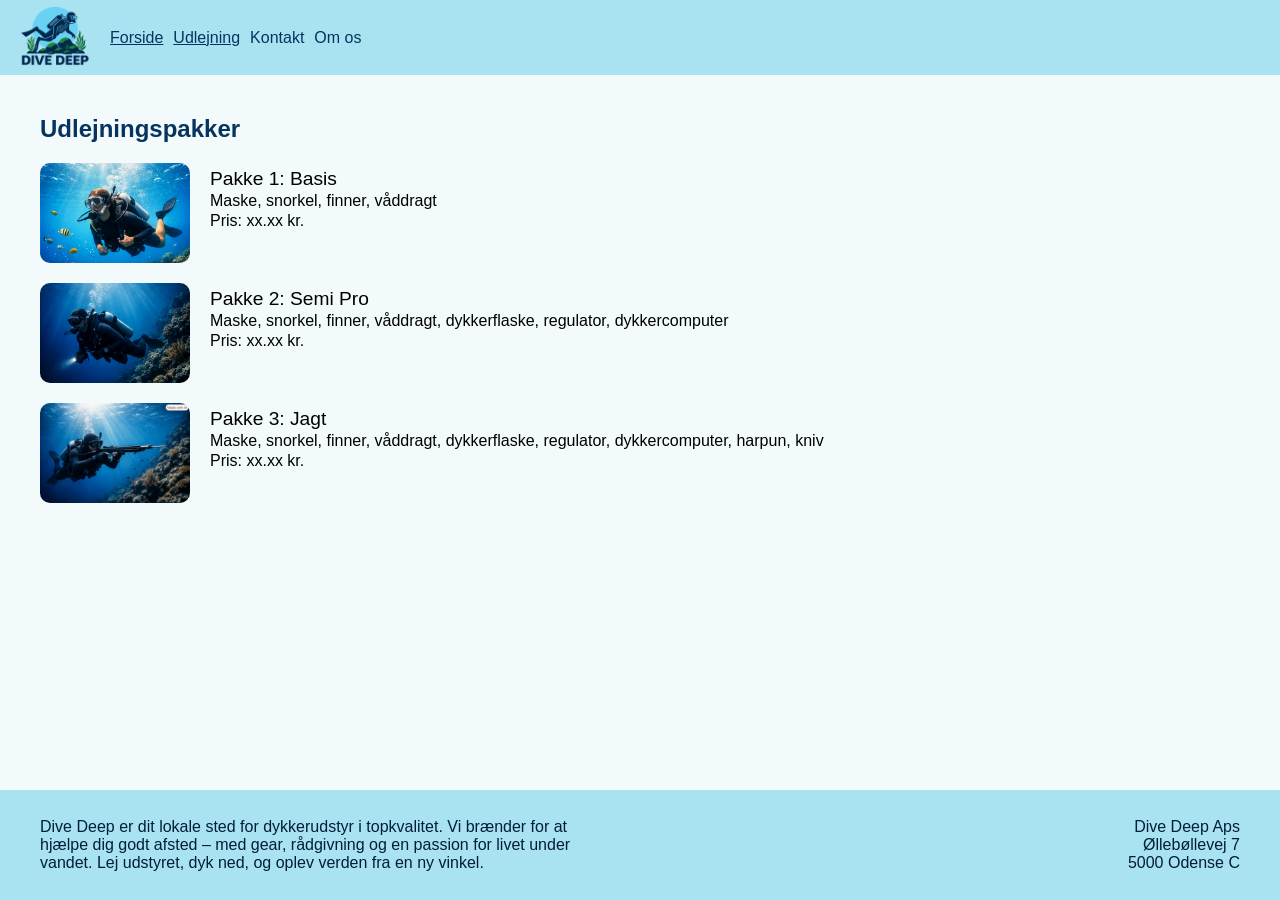
==== categories.html @ 1c12411a "categories page, further styling Co-authored-by: Mathias Sørensen <matrxy@users.noreply.github.com> " ====
<!DOCTYPE html>
<html lang="en">

<head>
    <link rel="stylesheet" href="./stylesheet.css">
    <meta charset="UTF-8">
    <meta name="viewport" content="width=device-width, initial-scale=1.0">
    <title>Dive Deep</title>
</head>

<body>
    <header>
        <a href="./index.html">
            <img src="./assets/transparent_logo.png">
        </a>

        <nav>
            <a href="./index.html">Forside</a>
            <a href="./categories.html">Udlejning</a>
            <a>Kontakt</a>
            <a>Om os</a>
        </nav>
    </header>

    <main class="categories">
        <h2>Udlejningspakker</h2>
        <section>
            <div class="package">
                <img src="./assets/BeginnerDiver.png">
                <div>
                    <span>
                        Pakke 1: Basis
                    </span>
                    <span>
                        Maske, snorkel, finner, våddragt
                    </span>
                    <span>
                        Pris: xx.xx kr.
                    </span>
                </div>
            </div>
            <div class="package">
                <img src="./assets/SemiProDiver.png">
                <div>
                    <span>
                        Pakke 2: Semi Pro
                    </span>
                    <span>
                        Maske, snorkel, finner, våddragt, dykkerflaske, regulator, dykkercomputer
                    </span>
                    <span>
                        Pris: xx.xx kr.
                    </span>
                </div>
            </div>
            <div class="package">
                <img src="./assets/HunterDiver.png">
                <div>
                    <span>
                        Pakke 3: Jagt
                    </span>
                    <span>
                        Maske, snorkel, finner, våddragt, dykkerflaske, regulator, dykkercomputer, harpun, kniv
                    </span>
                    <span>
                        Pris: xx.xx kr.
                    </span>
                </div>
            </div>
        </section>
    </main>



    <footer>
        <div>
            <p>
                Dive Deep er dit lokale sted for dykkerudstyr i topkvalitet. Vi brænder for at hjælpe dig godt afsted –
                med gear, rådgivning og en passion for livet under vandet. Lej udstyret, dyk ned, og oplev verden fra en
                ny vinkel.
            </p>
        </div>

        <div>
            <span>Dive Deep Aps</span>
            <span>Øllebøllevej 7</span>
            <span>5000 Odense C</span>
        </div>
    </footer>
</body>

</html>
---- stylesheet.css ----
:root {
  /* Brand */
  --color-primary: #06345F;        /* Primary, navigation, headings */
  --color-primary-hover: #0B4B78;  /* Hover / secondary primary */
  --color-accent: #59C3E2;         /* Buttons, links, active states */

  /* Surfaces */
  --color-background: #F3FAFC;     /* Primary page background */
  --color-surface: #FFFFFF;
  --color-surface-alt: #E2F3F6;    /* Cards / secondary surfaces */
    
  /* Text */
  --color-text: #021E38;           /* Very dark text / dark UI */
  --color-text-secondary: #496879; /* Secondary text */

  /* Semantic */
  --color-success: #25864D;        /* Success, positive states, accents */
  --color-success-light: #42A45D;  /* Hover/highlight for green */

  /* Decorative */
  --color-ocean: #59C3E2;
  --color-ocean-light: #A9E3F2;    /* Highlights, badges, graphics */
}

body {
    display: flex;
    flex-direction: column;
    font-family: Arial, Helvetica, sans-serif;
    background-color: var(--color-background);
}

h1 {
    color: var(--color-primary);
}

h2 {
    color: var(--color-primary);
}

h3 {
    color: var(--color-primary);
}

body {
    box-sizing: border-box;
    margin: 0;
    min-height: 100vh;

}

header {
    width: 100%;
    height: 75px;
    background: var(--color-ocean-light);
    display: flex;
    align-items: center;
    gap: 10px;
}

header > a {
    padding-left: 10px;
}

header > a > img {
    height: 60px;
}

header > nav {
    display: flex;
    gap: 10px;
}

header > nav > a {
    color: var(--color-primary);
}

header > nav > a:hover {
    color: var(--color-primary-hover);
    cursor: pointer;
}

footer {
    width: 100%;
    height: 80px;
    margin-top: auto;
    display: flex;
    background-color: var(--color-ocean-light);
    padding: 15px 0px;
} 

footer > div {
    padding: 0px 40px;
    width: 50%;
    display: flex;
    flex-direction: column;
    justify-content: center;
    color: var(--color-text);
}

footer > div:last-child {
    text-align: right;
}

.home {
    background-image: url("./assets/diverguy.png");
    background-repeat: no-repeat;
    background-size: cover;
    background-position: center;
    width: 100%;
    height: calc(100vh - 75px - 80px);
}

.categories {
    display: flex;
    flex-direction: column;
    padding: 20px 40px;

}

.categories > section {
    display : flex;
    flex-direction: column;
    gap: 20px;

}

.package {
    display: flex;
    gap: 20px;

}

.package > img {
    width: 150px;
    height: 100px;
    object-fit: cover;
    border-radius: 10px;
    
}

.package > div {
    display: flex;
    flex-direction: column;
    gap: 2px;
    padding: 5px 0px;
}

.package span:first-child {
    font-size: larger;
}

main {
    flex: 1;
}
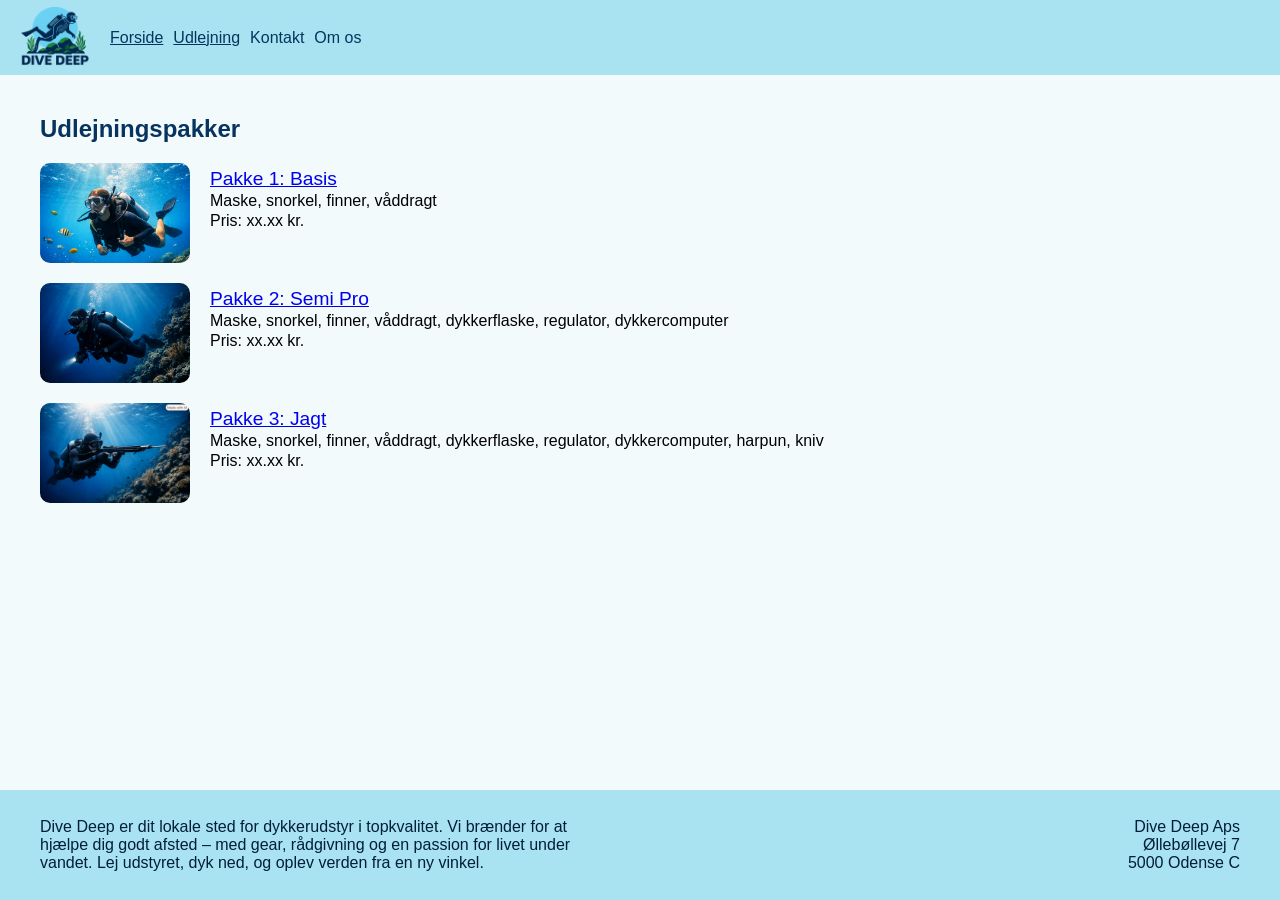
==== commit a992fbd4: "Details page Co-authored-by: Mathias Sørensen <matrxy@users.noreply.github.com> Co-authored-by: Pete" ====
--- a/categories.html
+++ b/categories.html
@@ -29,7 +29,7 @@
                 <img src="./assets/BeginnerDiver.png">
                 <div>
                     <span>
-                        Pakke 1: Basis
+                        <a href="details.html">Pakke 1: Basis</a>
                     </span>
                     <span>
                         Maske, snorkel, finner, våddragt
@@ -43,7 +43,7 @@
                 <img src="./assets/SemiProDiver.png">
                 <div>
                     <span>
-                        Pakke 2: Semi Pro
+                        <a href="details.html">Pakke 2: Semi Pro</a>
                     </span>
                     <span>
                         Maske, snorkel, finner, våddragt, dykkerflaske, regulator, dykkercomputer
@@ -57,7 +57,7 @@
                 <img src="./assets/HunterDiver.png">
                 <div>
                     <span>
-                        Pakke 3: Jagt
+                        <a href="details.html">Pakke 3: Jagt</a>
                     </span>
                     <span>
                         Maske, snorkel, finner, våddragt, dykkerflaske, regulator, dykkercomputer, harpun, kniv
--- a/stylesheet.css
+++ b/stylesheet.css
@@ -1,25 +1,35 @@
 :root {
-  /* Brand */
-  --color-primary: #06345F;        /* Primary, navigation, headings */
-  --color-primary-hover: #0B4B78;  /* Hover / secondary primary */
-  --color-accent: #59C3E2;         /* Buttons, links, active states */
+    /* Brand */
+    --color-primary: #06345F;
+    /* Primary, navigation, headings */
+    --color-primary-hover: #0B4B78;
+    /* Hover / secondary primary */
+    --color-accent: #59C3E2;
+    /* Buttons, links, active states */
 
-  /* Surfaces */
-  --color-background: #F3FAFC;     /* Primary page background */
-  --color-surface: #FFFFFF;
-  --color-surface-alt: #E2F3F6;    /* Cards / secondary surfaces */
-    
-  /* Text */
-  --color-text: #021E38;           /* Very dark text / dark UI */
-  --color-text-secondary: #496879; /* Secondary text */
+    /* Surfaces */
+    --color-background: #F3FAFC;
+    /* Primary page background */
+    --color-surface: #FFFFFF;
+    --color-surface-alt: #E2F3F6;
+    /* Cards / secondary surfaces */
 
-  /* Semantic */
-  --color-success: #25864D;        /* Success, positive states, accents */
-  --color-success-light: #42A45D;  /* Hover/highlight for green */
+    /* Text */
+    --color-text: #021E38;
+    /* Very dark text / dark UI */
+    --color-text-secondary: #496879;
+    /* Secondary text */
 
-  /* Decorative */
-  --color-ocean: #59C3E2;
-  --color-ocean-light: #A9E3F2;    /* Highlights, badges, graphics */
+    /* Semantic */
+    --color-success: #25864D;
+    /* Success, positive states, accents */
+    --color-success-light: #42A45D;
+    /* Hover/highlight for green */
+
+    /* Decorative */
+    --color-ocean: #59C3E2;
+    --color-ocean-light: #A9E3F2;
+    /* Highlights, badges, graphics */
 }
 
 body {
@@ -57,24 +67,24 @@
     gap: 10px;
 }
 
-header > a {
+header>a {
     padding-left: 10px;
 }
 
-header > a > img {
+header>a>img {
     height: 60px;
 }
 
-header > nav {
+header>nav {
     display: flex;
     gap: 10px;
 }
 
-header > nav > a {
+header>nav>a {
     color: var(--color-primary);
 }
 
-header > nav > a:hover {
+header>nav>a:hover {
     color: var(--color-primary-hover);
     cursor: pointer;
 }
@@ -86,9 +96,9 @@
     display: flex;
     background-color: var(--color-ocean-light);
     padding: 15px 0px;
-} 
+}
 
-footer > div {
+footer>div {
     padding: 0px 40px;
     width: 50%;
     display: flex;
@@ -97,7 +107,7 @@
     color: var(--color-text);
 }
 
-footer > div:last-child {
+footer>div:last-child {
     text-align: right;
 }
 
@@ -117,11 +127,39 @@
 
 }
 
-.categories > section {
-    display : flex;
+.categories>section {
+    display: flex;
     flex-direction: column;
     gap: 20px;
 
+}
+
+.details {
+    display: flex;
+    flex-direction: column;
+    padding: 5px 40px;
+
+}
+
+.details>section {
+    display: flex;
+    flex-direction: row;
+    gap: 5px;
+}
+
+.details>section>div>button {
+    border-radius: 7px;
+    background-color: var(--color-ocean-light);
+    padding: 15px 20px;
+    font-size: 15px;
+    border: 2px solid var(--color-primary);
+    cursor: pointer;
+}
+
+.details>section>img {
+    object-fit: cover;
+    width: 30%;
+    padding: 5px 40px 5px 20px;
 }
 
 .package {
@@ -130,15 +168,15 @@
 
 }
 
-.package > img {
+.package>img {
     width: 150px;
     height: 100px;
     object-fit: cover;
     border-radius: 10px;
-    
+
 }
 
-.package > div {
+.package>div {
     display: flex;
     flex-direction: column;
     gap: 2px;
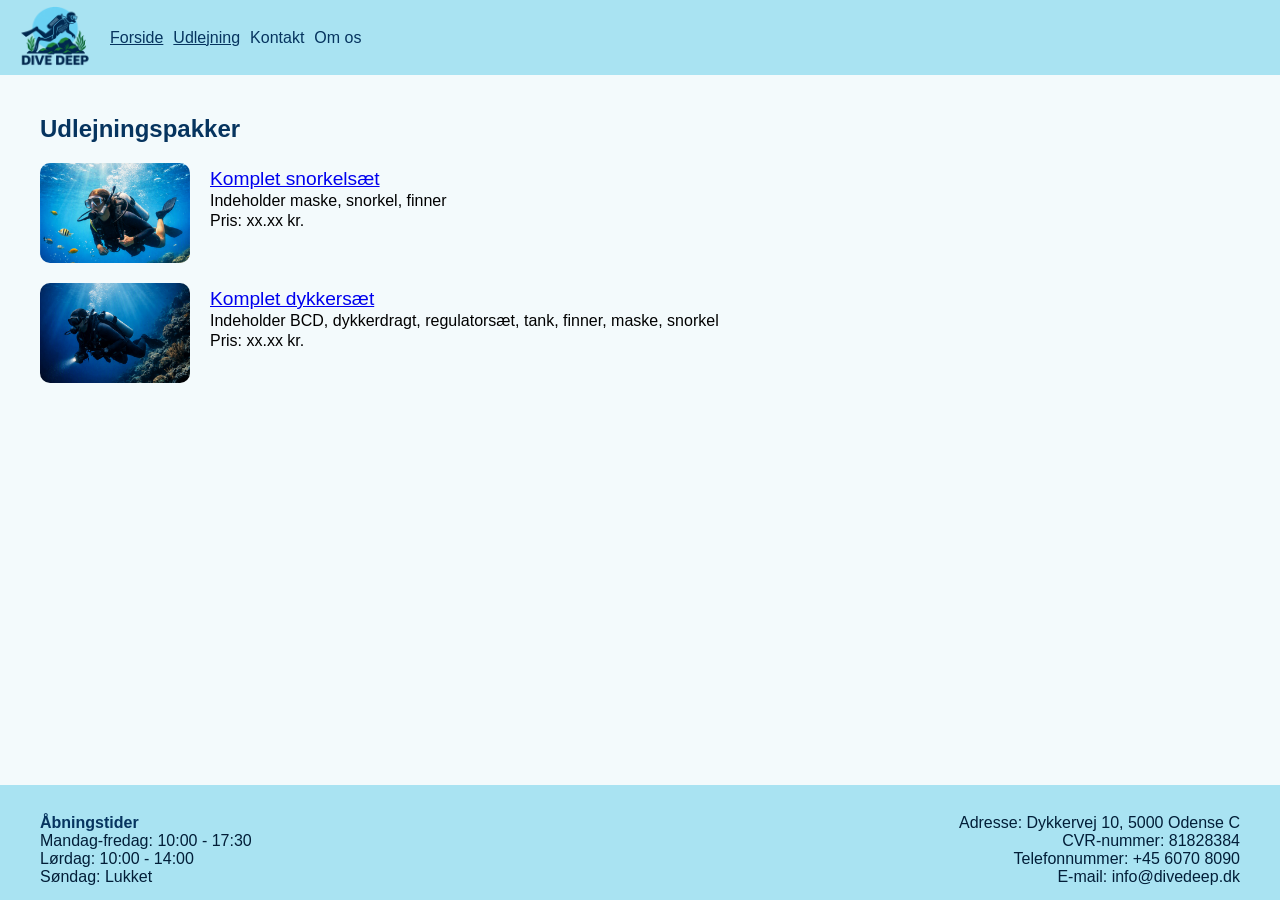
==== commit 9122908e: "Tilføjet detaljer fra krav 2" ====
--- a/categories.html
+++ b/categories.html
@@ -29,10 +29,10 @@
                 <img src="./assets/BeginnerDiver.png">
                 <div>
                     <span>
-                        <a href="details.html">Pakke 1: Basis</a>
+                        <a href="details.html">Komplet snorkelsæt</a>
                     </span>
                     <span>
-                        Maske, snorkel, finner, våddragt
+                        Indeholder maske, snorkel, finner
                     </span>
                     <span>
                         Pris: xx.xx kr.
@@ -43,24 +43,10 @@
                 <img src="./assets/SemiProDiver.png">
                 <div>
                     <span>
-                        <a href="details.html">Pakke 2: Semi Pro</a>
+                        <a href="details.html">Komplet dykkersæt</a>
                     </span>
                     <span>
-                        Maske, snorkel, finner, våddragt, dykkerflaske, regulator, dykkercomputer
-                    </span>
-                    <span>
-                        Pris: xx.xx kr.
-                    </span>
-                </div>
-            </div>
-            <div class="package">
-                <img src="./assets/HunterDiver.png">
-                <div>
-                    <span>
-                        <a href="details.html">Pakke 3: Jagt</a>
-                    </span>
-                    <span>
-                        Maske, snorkel, finner, våddragt, dykkerflaske, regulator, dykkercomputer, harpun, kniv
+                        Indeholder BCD, dykkerdragt, regulatorsæt, tank, finner, maske, snorkel
                     </span>
                     <span>
                         Pris: xx.xx kr.
@@ -74,17 +60,16 @@
 
     <footer>
         <div>
-            <p>
-                Dive Deep er dit lokale sted for dykkerudstyr i topkvalitet. Vi brænder for at hjælpe dig godt afsted –
-                med gear, rådgivning og en passion for livet under vandet. Lej udstyret, dyk ned, og oplev verden fra en
-                ny vinkel.
-            </p>
+            <h4>Åbningstider</h4>
+            <span>Mandag-fredag: 10:00 - 17:30</span>
+            <span>Lørdag: 10:00 - 14:00</span>
+            <span>Søndag: Lukket</span>
         </div>
-
         <div>
-            <span>Dive Deep Aps</span>
-            <span>Øllebøllevej 7</span>
-            <span>5000 Odense C</span>
+            <span>Adresse: Dykkervej 10, 5000 Odense C</span>
+            <span>CVR-nummer: 81828384</span>
+            <span>Telefonnummer: +45 6070 8090</span>
+            <span>E-mail: info@divedeep.dk</span>
         </div>
     </footer>
 </body>
--- a/stylesheet.css
+++ b/stylesheet.css
@@ -51,6 +51,11 @@
     color: var(--color-primary);
 }
 
+h4 {
+    color: var(--color-primary);
+    margin: 0px 0px;
+}
+
 body {
     box-sizing: border-box;
     margin: 0;
@@ -95,7 +100,7 @@
     margin-top: auto;
     display: flex;
     background-color: var(--color-ocean-light);
-    padding: 15px 0px;
+    padding: 25px 0px 10px 0px;
 }
 
 footer>div {
